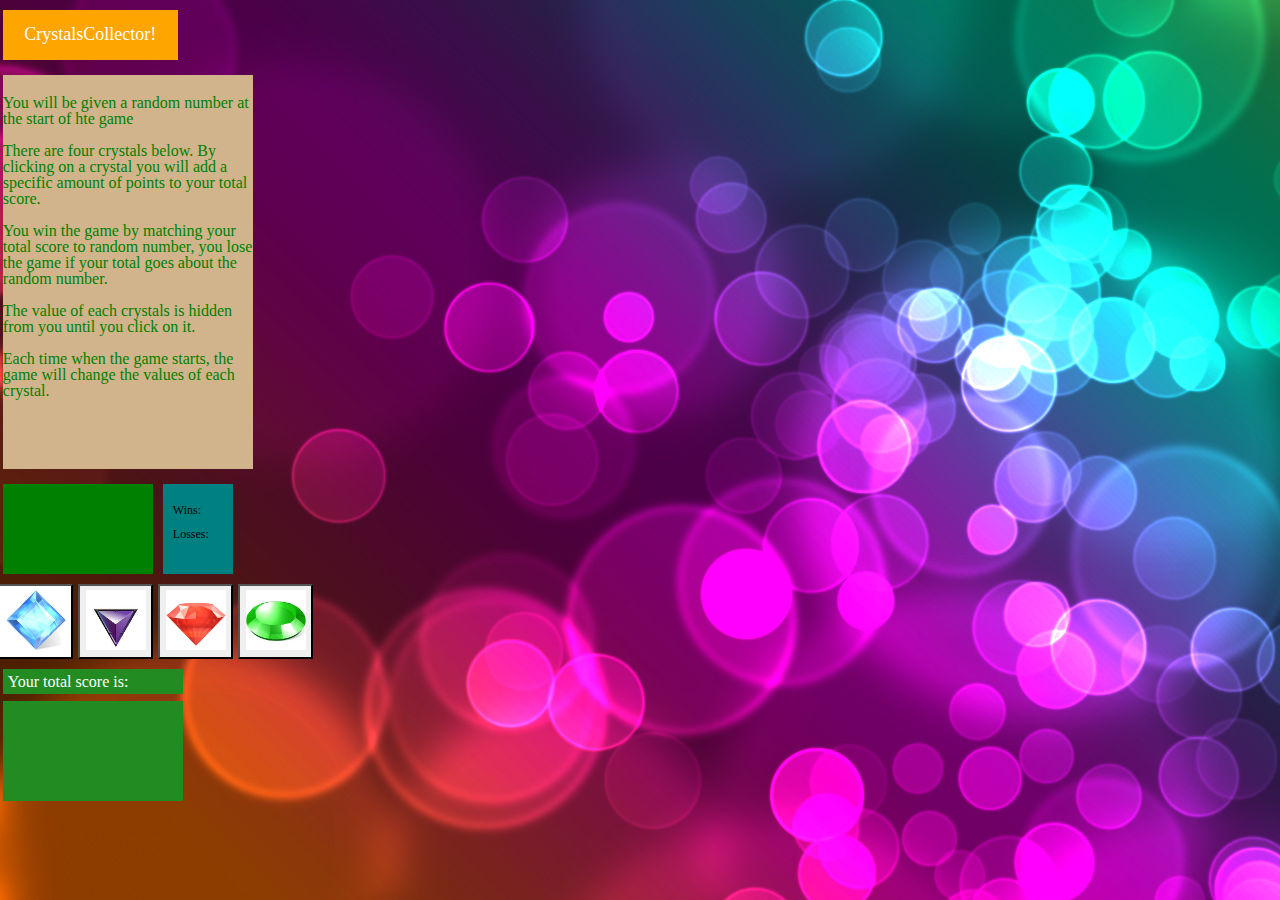
==== assets/index.html @ be55e999 "HTML CSS updated" ====
<!DOCTYPE html>
<html lang="en">

<head>
    <!-- Required meta tags -->
    <meta charset="utf-8">
    <meta name="viewport" content="width=device-width, initial-scale=1, shrink-to-fit=no">
    <!-- Bootstrap CSS -->
    <link rel="stylesheet" href="https://maxcdn.bootstrapcdn.com/bootstrap/4.0.0/css/bootstrap.min.css" integrity="sha384-Gn5384xqQ1aoWXA+058RXPxPg6fy4IWvTNh0E263XmFcJlSAwiGgFAW/dAiS6JXm"
        crossorigin="anonymous">
    <meta http-equiv="X-UA-Compatible" content="ie=edge">
    <link rel="stylesheet" href="css/reset.css"/>
    <link rel="stylesheet" href="css/style.css"/>
    <title>Document</title>
</head>

<body>
    <div class="row">
        <div class="heading">
            <h1>CrystalsCollector!</h1>
        </div>
    </div>
    <div class="row">
        <div class="description">
            <p>You will be given a random number at the start of hte game</p>
            <br>
            <p>There are four crystals below. By clicking on a crystal you will add a specific amount of points to your total
                score.</p>
            <br>
            <p>You win the game by matching your total score to random number, you lose the game if your total goes about the
                random number.
            </p>
            <br>
            <p>The value of each crystals is hidden from you until you click on it.</p>
            <br>
            <p>Each time when the game starts, the game will change the values of each crystal.</p>
        </div>
    </div>
    <div class="row">
        <div id="startValue"> </div>
        <div id="winsLost">
            <p>Wins:</p><br>
            <p>Losses:</p>
        </div>
    </div>
    <div class="row">
        <button id="mostLeft"><img class="gems" src="images/farLeft.jpeg"></button>
        <button id="leftSecond"><img class="gems" src="images/leftSecond.jpeg"></button>
        <button id="rightSecond"><img class="gems" src="images/rightSecond.jpeg"></button>
        <button id="mostRight"><img class="gems" src="images/mostRight.jpeg"></button>
    </div>
    <div class="row">
        <div id="totalScore">
            <p>Your total score is: </p>
        </div>
    </div>
    <div class="row">
        <div id="totalValue"></div>
    </div>


</body>

</html>
---- assets/css/style.css ----
body {
    background-image: url("../images/backgroundimage.jpg");
    width: 98%;
    margin: 0 auto;
}

div {
    margin: 5px;
}

button {
    height: 75px;
    width: 75px;
    margin-right: 5px;
}

/*----------------------------- 
        HEADER BOX
-----------------------------*/
.heading{
    width: 175px;
    height: 50px;
    text-align: center;
    padding-top: 15px;
    background-color: orange;
    color: white;
    font-size: 18px;
}

/*----------------------------- 
        Description Box
-----------------------------*/
.description {
    background-color: tan;
    color: green;
    padding-top: 20px;
    padding-bottom: 70px;
    width: 250px;
}

/*----------------------------- 
       SCORE / SCOREBOARD
-----------------------------*/
#startValue {
    background-color:green;
    width: 150px;
    height: 90px;
    color: black;
}

#winsLost {
    background-color: teal;
    width: 70px;
    padding-top: 20px;
    padding-left: 10px;
    font-size: 12px;
    color: black;
}

/*----------------------------- 
       Gem Buttons
-----------------------------*/
.gems {
    width: 60px;
    height: 60px;
}

#mostLeft {
    background-image: url("./images/leftSecond.jpeg");
    background-color:white;
}

#leftSecond {
    background-image: url("./images/leftSecond.jpeg");
    width: 75px;
}

#rightSecond {
    background-image: url("./images/rightSecond.jpeg");
}

#mostRight {
    background-image: url("./images/mostRight.jpeg");
}

/*----------------------------- 
       Total Score Board
-----------------------------*/
#totalScore{
    background-color: forestgreen;
    height:25px;
    width:180px;
    color:white;
    padding-top: 5px;
    padding-left: 5px;
}

#totalValue {
    background-color: forestgreen;
    height:100px;
    width: 180px;
    margin-top: -3px;
}
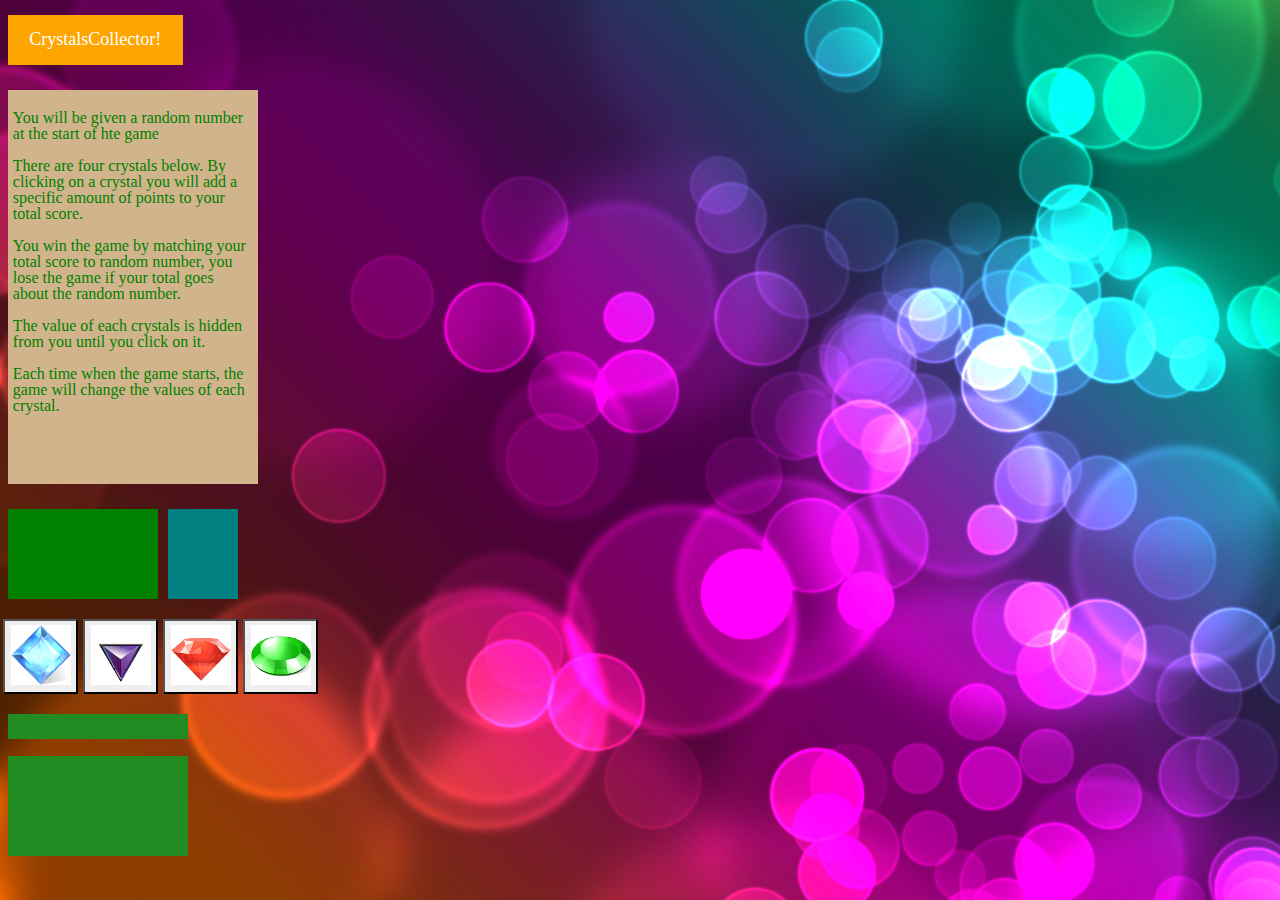
==== commit 1636fa25: "Completed" ====
--- a/assets/index.html
+++ b/assets/index.html
@@ -39,26 +39,25 @@
     <div class="row">
         <div id="startValue"> </div>
         <div id="winsLost">
-            <p>Wins:</p><br>
-            <p>Losses:</p>
+            <p id ="wins"></p><br>
+            <p id = "lose"></p>
         </div>
     </div>
     <div class="row">
-        <button id="mostLeft"><img class="gems" src="images/farLeft.jpeg"></button>
-        <button id="leftSecond"><img class="gems" src="images/leftSecond.jpeg"></button>
-        <button id="rightSecond"><img class="gems" src="images/rightSecond.jpeg"></button>
-        <button id="mostRight"><img class="gems" src="images/mostRight.jpeg"></button>
+        <button id="gem1"><img class="gems" src="images/farLeft.jpeg"></button>
+        <button id="gem2"><img class="gems" src="images/leftSecond.jpeg"></button>
+        <button id="gem3"><img class="gems" src="images/rightSecond.jpeg"></button>
+        <button id="gem4"><img class="gems" src="images/mostRight.jpeg"></button>
     </div>
     <div class="row">
-        <div id="totalScore">
-            <p>Your total score is: </p>
-        </div>
+        <div id="totalScore"></div>
     </div>
     <div class="row">
         <div id="totalValue"></div>
     </div>
 
-
+    <script src="https://code.jquery.com/jquery-3.3.1.js" integrity="sha256-2Kok7MbOyxpgUVvAk/HJ2jigOSYS2auK4Pfzbm7uH60=" crossorigin="anonymous"></script>
+    <script src="javascript/javascript.js"></script>
 </body>
 
 </html>--- a/assets/css/style.css
+++ b/assets/css/style.css
@@ -5,6 +5,7 @@
 }
 
 div {
+    padding: 5px;
     margin: 5px;
 }
 
@@ -65,24 +66,6 @@
     height: 60px;
 }
 
-#mostLeft {
-    background-image: url("./images/leftSecond.jpeg");
-    background-color:white;
-}
-
-#leftSecond {
-    background-image: url("./images/leftSecond.jpeg");
-    width: 75px;
-}
-
-#rightSecond {
-    background-image: url("./images/rightSecond.jpeg");
-}
-
-#mostRight {
-    background-image: url("./images/mostRight.jpeg");
-}
-
 /*----------------------------- 
        Total Score Board
 -----------------------------*/
@@ -100,4 +83,8 @@
     height:100px;
     width: 180px;
     margin-top: -3px;
+}
+
+#startValue {
+    padding: 10px;
 }